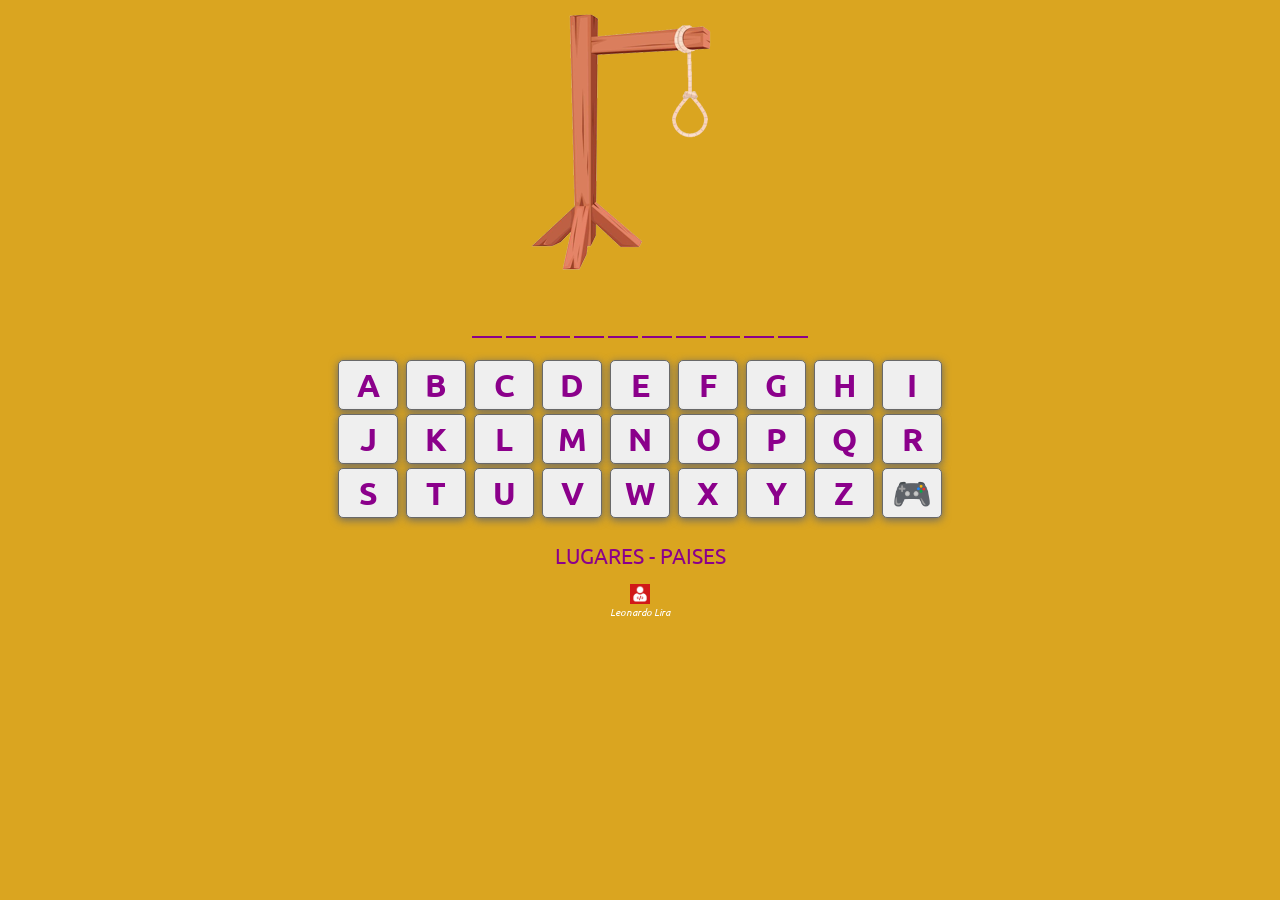
==== index.html @ 133bce36 "mudança de nome do index" ====
<!DOCTYPE html>
<html lang="pt-br">
  <head>
    <meta charset="UTF-8" />
    <meta http-equiv="X-UA-Compatible" content="IE=edge" />
    <meta name="viewport" content="width=device-width, initial-scale=1.0" />
    <link rel="icon" href="assert/icon/favicon.ico" />
    <title>Jogo da Forca</title>
    <link
      rel="stylesheet"
      href="https://cdn.jsdelivr.net/npm/bootstrap@4.0.0/dist/css/bootstrap.min.css"
      integrity="sha384-Gn5384xqQ1aoWXA+058RXPxPg6fy4IWvTNh0E263XmFcJlSAwiGgFAW/dAiS6JXm"
      crossorigin="anonymous"
    />
    <link rel="stylesheet" href="assert/css/forca.css" media="screen" />
    <link rel="stylesheet" href="assert/css/media_screeen.css" media="screen" />
  </head>
  <body>
    <div class="container">
      <div id="imagem"><!--imagem--></div>
      <div id="palavra-secreta">
        <!-- <div class="letras">A</div>
        <div class="letras">A</div>
        <div class="letras">B</div>
        <div class="letras">C</div>
        <div class="letras">D</div>
        <div class="letras">E</div>
        <div class="letras">F</div>
        <div class="letras">G</div>
        <div class="letras">H</div>
        <div class="letras">I</div>
        <div class="letras">J</div> -->
      </div>
      <div id="teclado">
        <div class="teclas">
          <button id="tecla-A" onclick="verificaLetraEscolida('A')">A</button>
          <button id="tecla-B" onclick="verificaLetraEscolida('B')">B</button>
          <button id="tecla-C" onclick="verificaLetraEscolida('C')">C</button>
          <button id="tecla-D" onclick="verificaLetraEscolida('D')">D</button>
          <button id="tecla-E" onclick="verificaLetraEscolida('E')">E</button>
          <button id="tecla-F" onclick="verificaLetraEscolida('F')">F</button>
          <button id="tecla-G" onclick="verificaLetraEscolida('G')">G</button>
          <button id="tecla-H" onclick="verificaLetraEscolida('H')">H</button>
          <button id="tecla-I" onclick="verificaLetraEscolida('I')">I</button>
        </div>

        <div class="teclas">
          <button id="tecla-J" onclick="verificaLetraEscolida('J')">J</button>
          <button id="tecla-K" onclick="verificaLetraEscolida('K')">K</button>
          <button id="tecla-L" onclick="verificaLetraEscolida('L')">L</button>
          <button id="tecla-M" onclick="verificaLetraEscolida('M')">M</button>
          <button id="tecla-N" onclick="verificaLetraEscolida('N')">N</button>
          <button id="tecla-O" onclick="verificaLetraEscolida('O')">O</button>
          <button id="tecla-P" onclick="verificaLetraEscolida('P')">P</button>
          <button id="tecla-Q" onclick="verificaLetraEscolida('Q')">Q</button>
          <button id="tecla-R" onclick="verificaLetraEscolida('R')">R</button>
        </div>

        <div class="teclas">
          <button id="tecla-S" onclick="verificaLetraEscolida('S')">S</button>
          <button id="tecla-T" onclick="verificaLetraEscolida('T')">T</button>
          <button id="tecla-U" onclick="verificaLetraEscolida('U')">U</button>
          <button id="tecla-V" onclick="verificaLetraEscolida('V')">V</button>
          <button id="tecla-W" onclick="verificaLetraEscolida('W')">W</button>
          <button id="tecla-X" onclick="verificaLetraEscolida('X')">X</button>
          <button id="tecla-Y" onclick="verificaLetraEscolida('Y')">Y</button>
          <button id="tecla-Z" onclick="verificaLetraEscolida('Z')">Z</button>
          <button id="btnReiniciar">🎮</button>
        </div>
      </div>
      <div id="categoria"></div>
      <!-- Modal -->
      <div
        class="modal fade"
        id="myModal"
        tabindex="-1"
        role="dialog"
        aria-labelledby="exampleModalLabel"
        aria-hidden="true"
      >
        <div class="modal-dialog" role="document">
          <div class="modal-content">
            <div class="modal-header">
              <h5 class="modal-title" id="exampleModalLabel"></h5>
              <button
                type="button"
                class="close"
                data-dismiss="modal"
                aria-label="Close"
              >
                <span aria-hidden="true">&times;</span>
              </button>
            </div>
            <div class="modal-body" id="modalBody"></div>
            <div class="modal-footer">
              <button
                type="button"
                class="btn btn-primary"
                data-dismiss="modal"
              >
                Fechar
              </button>
            </div>
          </div>
        </div>
      </div>
      <!-- Fim Modal -->
    </div>
    <script src="assert/js/forca.js"></script>
    <script
      src="https://code.jquery.com/jquery-3.2.1.slim.min.js"
      integrity="sha384-KJ3o2DKtIkvYIK3UENzmM7KCkRr/rE9/Qpg6aAZGJwFDMVNA/GpGFF93hXpG5KkN"
      crossorigin="anonymous"
    ></script>
    <script
      src="https://cdn.jsdelivr.net/npm/popper.js@1.12.9/dist/umd/popper.min.js"
      integrity="sha384-ApNbgh9B+Y1QKtv3Rn7W3mgPxhU9K/ScQsAP7hUibX39j7fakFPskvXusvfa0b4Q"
      crossorigin="anonymous"
    ></script>
    <script
      src="https://cdn.jsdelivr.net/npm/bootstrap@4.0.0/dist/js/bootstrap.min.js"
      integrity="sha384-JZR6Spejh4U02d8jOt6vLEHfe/JQGiRRSQQxSfFWpi1MquVdAyjUar5+76PVCmYl"
      crossorigin="anonymous"
    ></script>
    <footer>
      <!--Rodapé-->
      <img class="logo" src="assert/icon/favicon.ico" alt="Leonardo Lira" />
      <p class="nome">Leonardo Lira</p>
    </footer>
  </body>
</html>
---- assert/css/forca.css ----
@import url('https://fonts.googleapis.com/css2?family=Ubuntu:ital,wght@0,300;0,400;0,500;1,400&display=swap');

* {
    padding: 0;
    margin: 0;
    box-sizing: border-box;
}

body {
    width: 100vw;
    height: 90vh;
    margin-top: 2px;
    background-color: goldenrod;
    font-family: 'Ubuntu', sans-serif;
}

.container {
    display: flex;
    justify-content: center;
    align-items: center;
    flex-wrap: wrap;
    flex-direction: column;

}

#imagem {
    background-image: url(/assert/img/forca.png);
    width: 234px;
    height: 272px;
    background-repeat: no-repeat;
}

#palavra-secreta {
    display: flex;
    flex-direction: row;
    justify-content: center;
    align-items: center;
    font-size: 1em;
    margin-top: 10px;
}

.letras {
    width: 16px;
    text-align: center;
    border-bottom: 2px solid #8b008b;
    color: #ffffff;
    padding: 2px;
    margin-left: 2px;
    margin-right: 2px;
}

.letrasEspaco {
    width: 16px;
    text-align: center;
    color: #ffffff;
    padding: 2px;
    margin-left: 2px;
    margin-right: 2px;
}

#teclado {
    margin-top: 20px;

}

.teclas button {
    width: 24px;
    height: 24px;
    margin: 2px;
    margin-bottom: 2px;
    cursor: pointer;
    box-shadow: 0px 2px 8px dimgrey;
    border-radius: 5px;
    border: 1px solid dimgray;
    color: #8b008b;
    font-weight: 900;
    font-family: 'Ubuntu', sans-serif;
}

.teclas button:disabled {
    cursor: not-allowed;
}


.teclas button:hover {
    transform: scale(1.3);
}

#categoria {
    margin-top: 20px;
    color: #8b008b;
    font-size: 1.2rem;
}

footer {
    /* padding: 0px 0; */
    text-align: center;
    display: flex;
    flex-direction: column;
    align-items: center;
    /* position: relative;
    overflow: hidden; */
}

.logo {
    width: 20px;
    height: 20px;
    margin-top: 1%;
}

.nome {
    font-family: 'Ubuntu', sans-serif;
    font-style: italic;
    font-size: x-small;
    color: #ffffff;
}
---- assert/css/media_screeen.css ----
@media (min-width: 321px) {
    .teclas button {
        width: 25px;
        height: 25px;
    }

    .categoria {
        font-size: 1.3;
    }
}

@media (min-width: 376px) {
    .teclas button {
        width: 30px;
        height: 30px;
    }

    #palavra-secreta {
        font-size: 1.3em;
    }

    .letras {
        width: 18px;
    }

    #categoria {
        font-size: 1.3;
    }
}

@media (min-width: 426px) {
    .teclas button {
        width: 36px;
        height: 36px;
    }

    #palavra-secreta {
        font-size: 1.5em;
    }

    .letras {
        width: 20px;
    }

    #categoria {
        font-size: 1.3em;
    }
}

@media (min-width: 769px) {
    .teclas button {
        width: 60px;
        height: 50px;
        font-size: 2em;
    }

    #palavra-secreta {
        font-size: 2em;
    }

    .letras {
        width: 30px;
    }

    #categoria {
        font-size: 1.3m;
    }
}
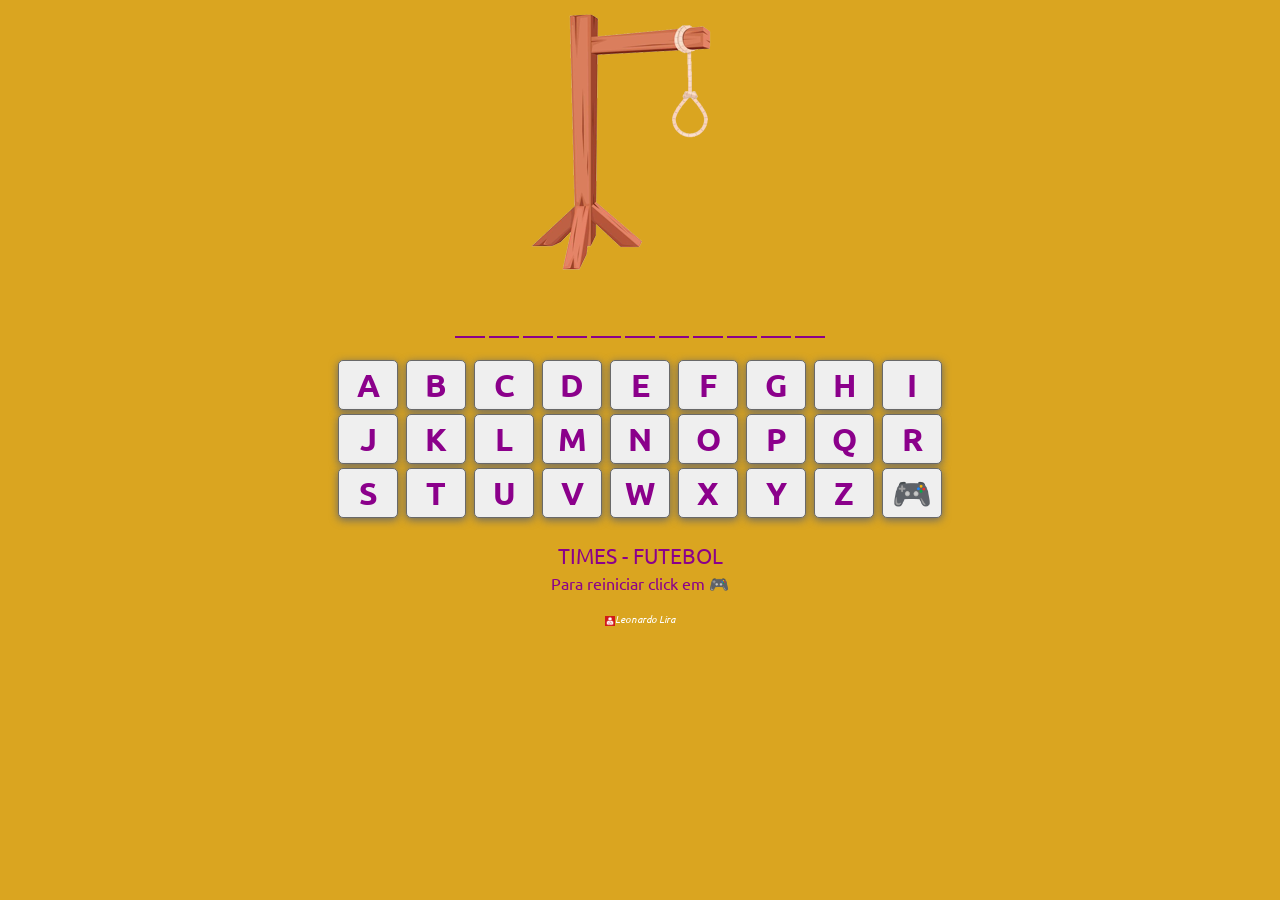
==== commit 73825633: "Acrescimo de nomes e troca do favicon" ====
--- a/index.html
+++ b/index.html
@@ -4,7 +4,7 @@
     <meta charset="UTF-8" />
     <meta http-equiv="X-UA-Compatible" content="IE=edge" />
     <meta name="viewport" content="width=device-width, initial-scale=1.0" />
-    <link rel="icon" href="assert/icon/favicon.ico" />
+    <link rel="icon" href="assert/img/forca06.png" />
     <title>Jogo da Forca</title>
     <link
       rel="stylesheet"
@@ -124,8 +124,15 @@
     ></script>
     <footer>
       <!--Rodapé-->
-      <img class="logo" src="assert/icon/favicon.ico" alt="Leonardo Lira" />
-      <p class="nome">Leonardo Lira</p>
+      <p>Para reiniciar click em 🎮</p>
+      <p class="nome">
+        <img
+          class="logo"
+          src="assert/icon/favicon.ico"
+          alt="Leonardo
+        Lira"
+        />Leonardo Lira
+      </p>
     </footer>
   </body>
 </html>
--- a/assert/css/forca.css
+++ b/assert/css/forca.css
@@ -103,9 +103,9 @@
 }
 
 .logo {
-    width: 20px;
-    height: 20px;
-    margin-top: 1%;
+    width: 10px;
+    height: 10px;
+
 }
 
 .nome {
@@ -113,4 +113,9 @@
     font-style: italic;
     font-size: x-small;
     color: #ffffff;
+}
+
+P {
+    font-family: 'Ubuntu', sans-serif;
+    color: #8b008b;
 }
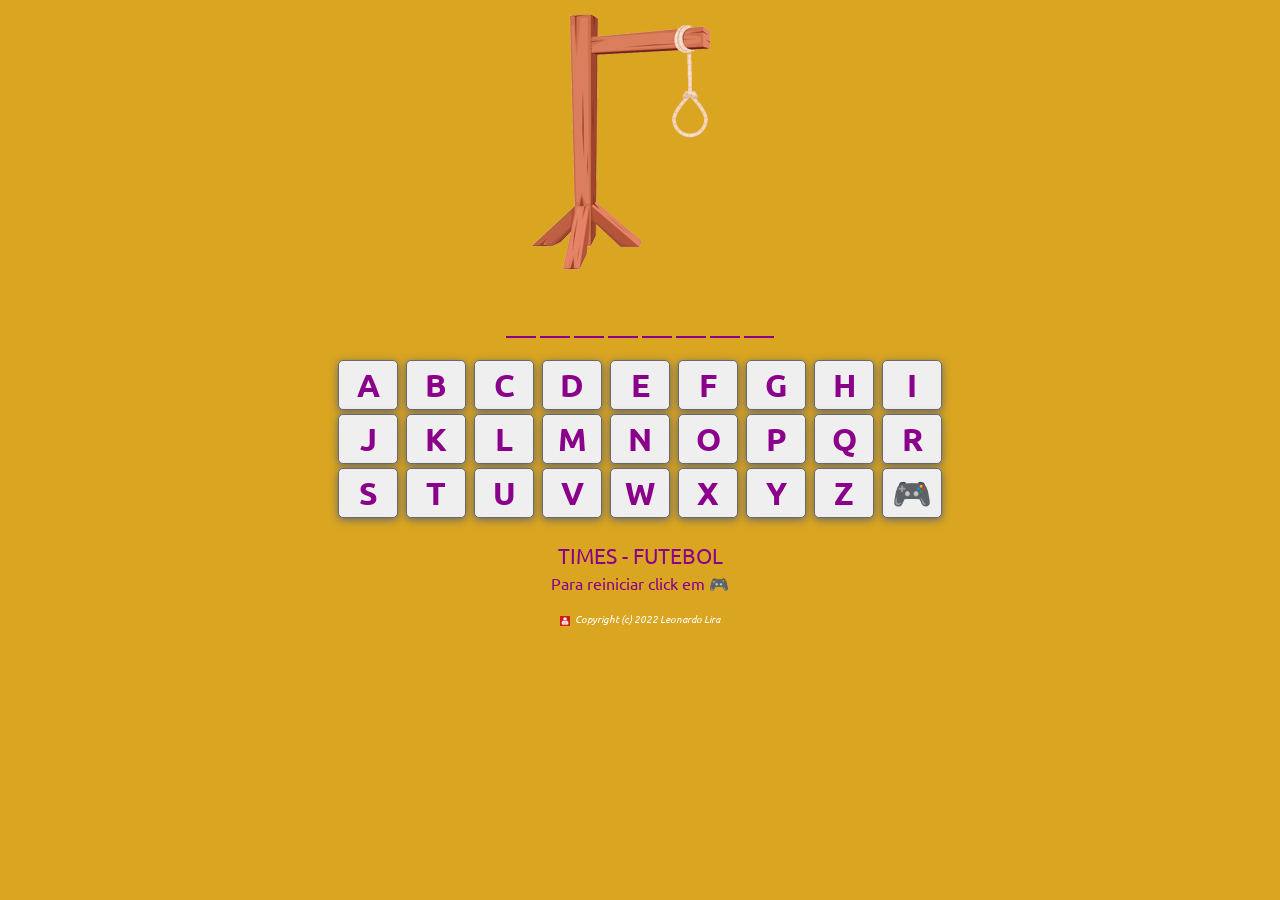
==== commit 35bc51d3: "ajuste" ====
--- a/index.html
+++ b/index.html
@@ -131,7 +131,7 @@
           src="assert/icon/favicon.ico"
           alt="Leonardo
         Lira"
-        />Leonardo Lira
+        />Copyright (c) 2022 Leonardo Lira
       </p>
     </footer>
   </body>
--- a/assert/css/forca.css
+++ b/assert/css/forca.css
@@ -105,6 +105,7 @@
 .logo {
     width: 10px;
     height: 10px;
+    margin-right: 5px;
 
 }
 
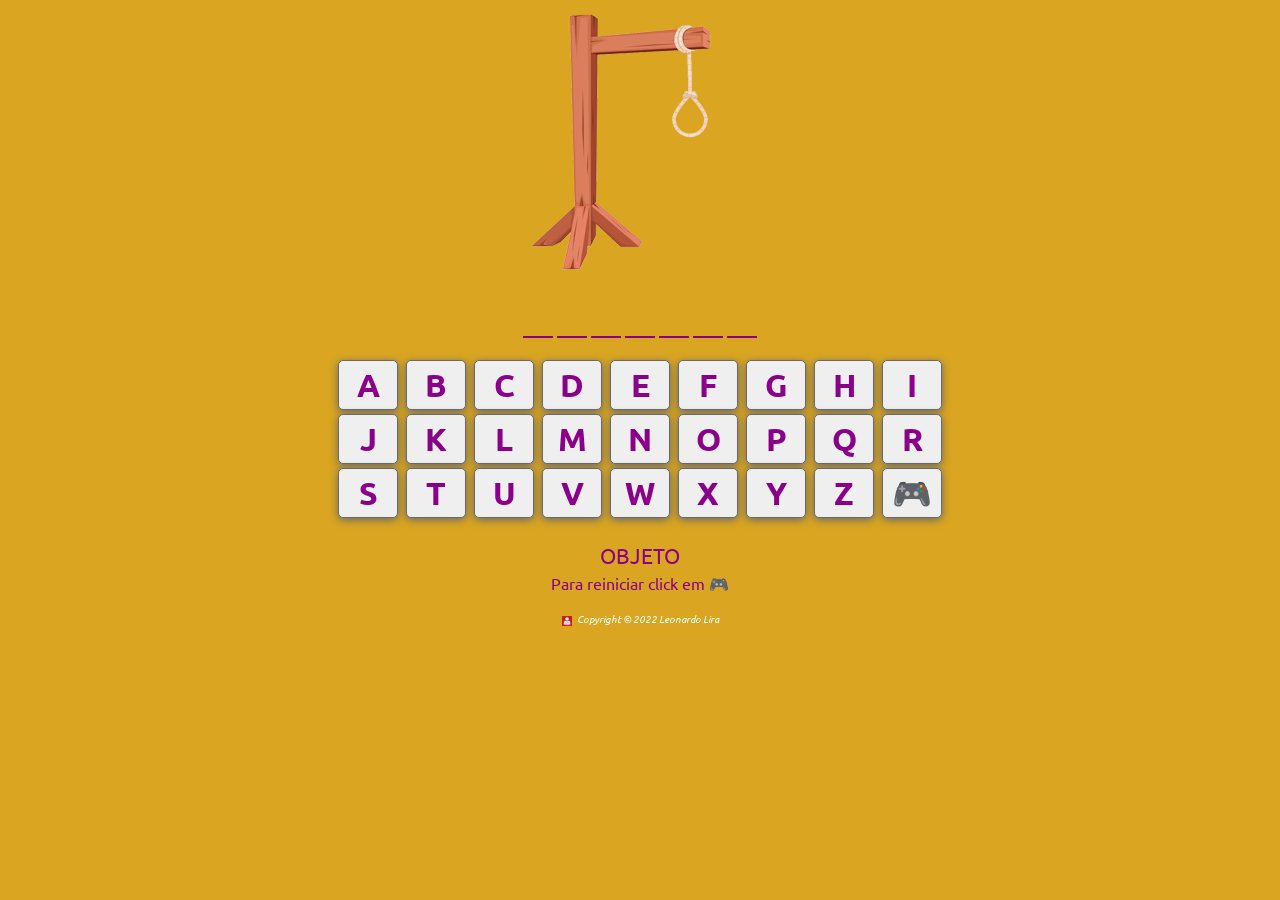
==== commit c2726108: "ajuste" ====
--- a/index.html
+++ b/index.html
@@ -131,7 +131,7 @@
           src="assert/icon/favicon.ico"
           alt="Leonardo
         Lira"
-        />Copyright (c) 2022 Leonardo Lira
+        />Copyright © 2022 Leonardo Lira
       </p>
     </footer>
   </body>
